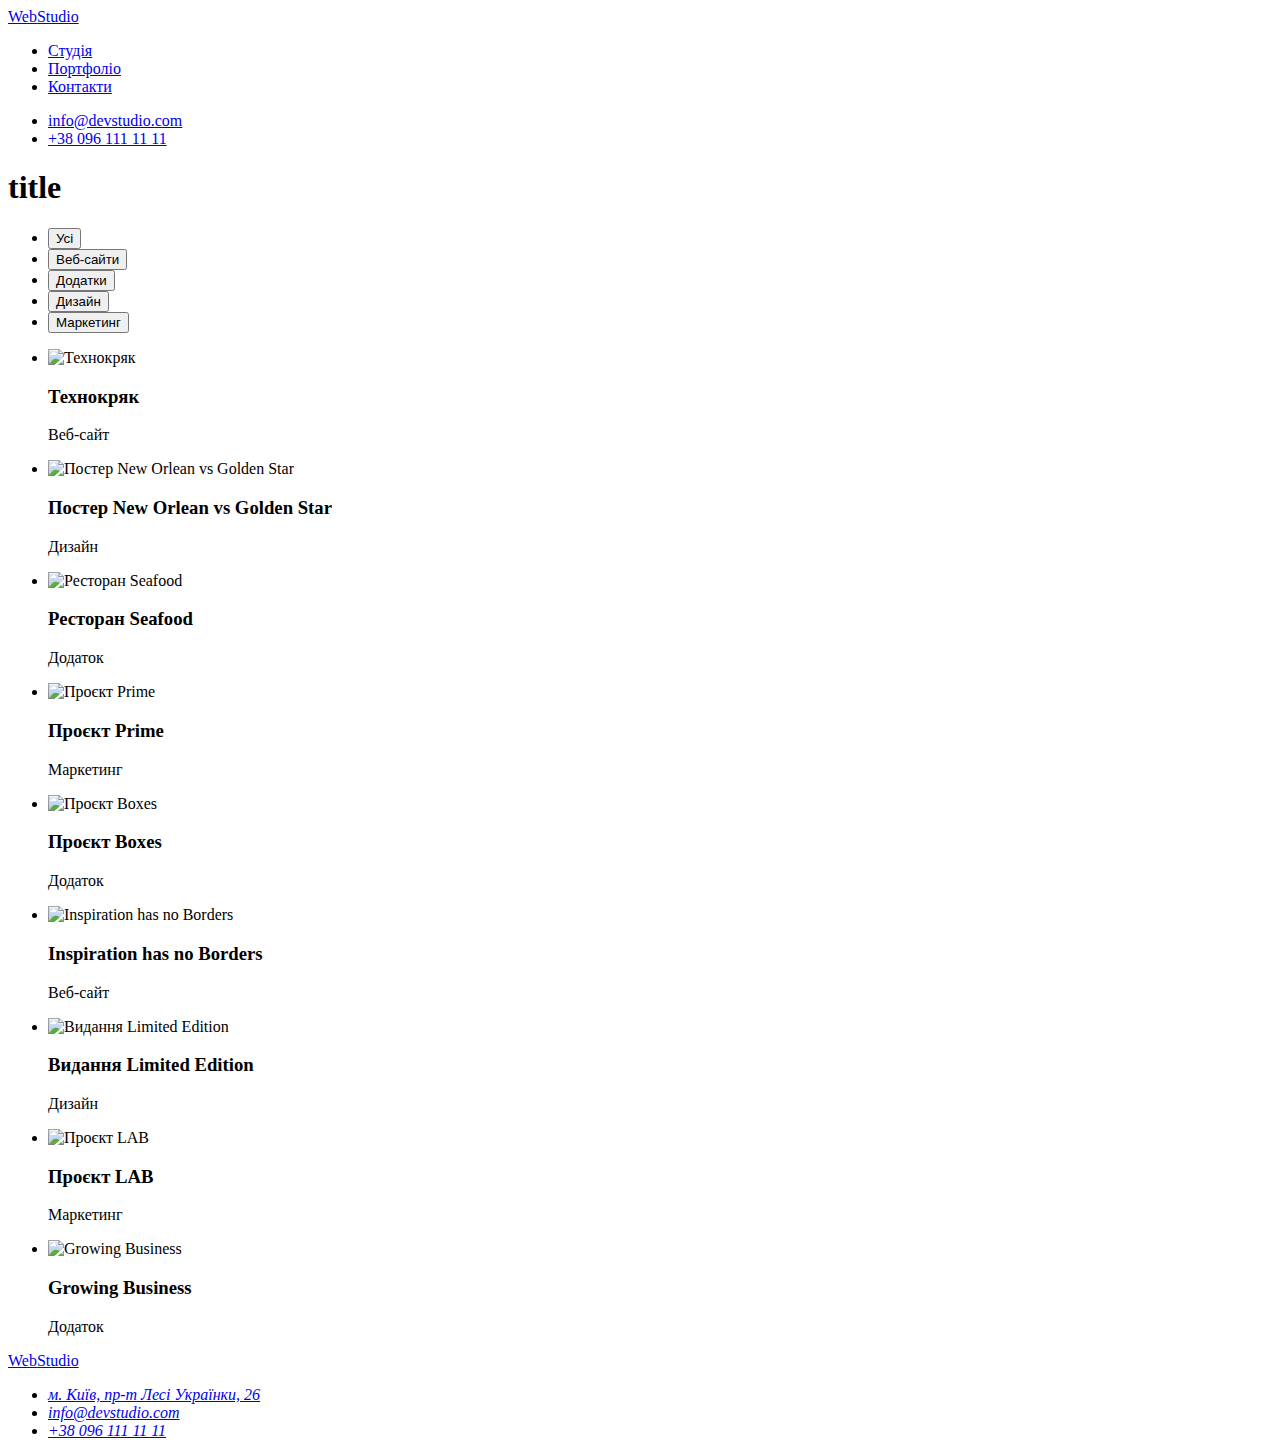
==== portfolio.html @ 139a5d0a "Add files via upload" ====
<!DOCTYPE html>
<html lang="uk">
    <head class="head">
    <meta charset="UTF-8">
    <meta http-equiv="X-UA-Compatible" content="IE=edge">
    <meta name="viewport" content="width=device-width, initial-scale=1.0">
    <title class="visually-hidden">Портфоліо</title>
    <link rel="preconnect" href="https://fonts.googleapis.com">
<link rel="preconnect" href="https://fonts.gstatic.com" crossorigin>
<link href="https://fonts.googleapis.com/css2?family=Raleway:wght@700&family=Roboto+Mono:wght@700&family=Roboto+Serif:opsz@8..144&family=Roboto:wght@500;900&display=swap" 
rel="stylesheet">
<link rel="stylesheet" href="https://cdnjs.cloudflare.com/ajax/libs/modern-normalize/1.1.0/modern-normalize.min.css" integrity="sha512-wpPYUAdjBVSE4KJnH1VR1HeZfpl1ub8YT/NKx4PuQ5NmX2tKuGu6U/JRp5y+Y8XG2tV+wKQpNHVUX03MfMFn9Q==" crossorigin="anonymous" referrerpolicy="no-referrer" />
    <link rel="stylesheet" href="./css/styles.css">
  </head>
    <body>
     <header class="header">
       <nav class="header-navigation">
          <a href="/" class="logo-header"><span class="logo-part">Web</span>Studio</a>
          <ul class="site-nav list link">
          <li><a href="./index.html" class="link">Студія</a></li>
          <li><a href="./portfolio.html" class="link-current">Портфоліо</a></li>
          <li><a href="#" class="link">Контакти</a></li>
          </ul>
          </nav>
        
          <ul class="site-contact list">
          <li><a class="contact-link-mail" href="mailto:info@devstudio.com">info@devstudio.com</a></li>
          <li><a class="contact-link-tel" href="tel:+380961111111">+38 096 111 11 11</a></li>
          </ul>
         </header>

         <main>
         <h1 class="visually-hidden">title</h1>
         <section class="services">
          <ul class="menu list">
          <li><button type="button" class="button">Усі</button></li>
          <li><button type="button" class="button">Веб-сайти</button></li>
          <li><button type="button" class="button">Додатки</button></li>
          <li><button type="button" class="button">Дизайн</button></li>
          <li><button type="button" class="button">Маркетинг</button></li>
          </ul>

            <ul class="menu list">
              <li>
              <img src="./img/web-site-1.jpg"
              alt="Технокряк"
              width="370">
              <h3 class="title">Технокряк</h3>
              <p class="text">Веб-сайт</p>
              </li>
              <li>
              <img src="./img/basketball-2.jpg"
              alt="Постер New Orlean vs Golden Star"
              width="370">
              <h3 class="title">Постер New Orlean vs Golden Star</h3>
              <p class="text">Дизайн</p>
              </li>
              <li>
              <img src="./img/seafood-3.jpg"
              alt="Ресторан Seafood"
              width="370">
              <h3 class="title">Ресторан Seafood</h3>
              <p class="text">Додаток</p>
              </li>
              <li>
              <img src="./img/headphones-4.jpg"
              alt="Проєкт Prime"
              width="370">
              <h3 class="title">Проєкт Prime</h3>
              <p class="text">Маркетинг</p>
              </li>
              <li>
              <img src="./img/boxes-5.jpg"
              alt="Проєкт Boxes"
              width="370">
              <h3 class="title">Проєкт Boxes</h3>
              <p class="text">Додаток</p>
              </li>
              <li>
              <img src="./img/screen-6.jpg"
              alt="Inspiration has no Borders"
              width="370">
              <h3 class="title">Inspiration has no Borders</h3>
              <p class="text">Веб-сайт</p>
              </li>
              <li>
              <img src="./img/book-7.jpg"
              alt="Видання Limited Edition"
              width="370">
              <h3 class="title">Видання Limited Edition</h3>
              <p class="text">Дизайн</p>
              </li>
              <li>
              <img src="./img/lab-8.jpg"
              alt="Проєкт LAB"
              width="370">
              <h3 class="title">Проєкт LAB</h3>
              <p class="text">Маркетинг</p>
              </li>
              <li>
              <img src="./img/laptop-9.jpg"
              alt="Growing Business"
              width="370">
              <h3 class="title">Growing Business</h3>
              <p class="text">Додаток</p>
              </li>
            </ul>
          </section>
          </main>

          <footer class="footer-back">
            <a href="/" class="logo-footer"><span class="logo-web">Web</span>Studio</a>
                <address class="address">
                <ul class="address list">
                <li><a class="address-target" href="https://goo.gl/maps/CPtrU1FHBa2aNyZL9" target="_blank" rel="noopener noreferrer nofollow">м. Київ, пр-т Лесі Українки, 26</a></li>
                <li><a class="address-item" href="mailto:info@devstudio.com">info@devstudio.com</a></li>
                <li><a class="address-item" href="tel:+380961111111">+38 096 111 11 11</a></li>
                </ul>
            </address>
            </footer>
            </body>
         </html>
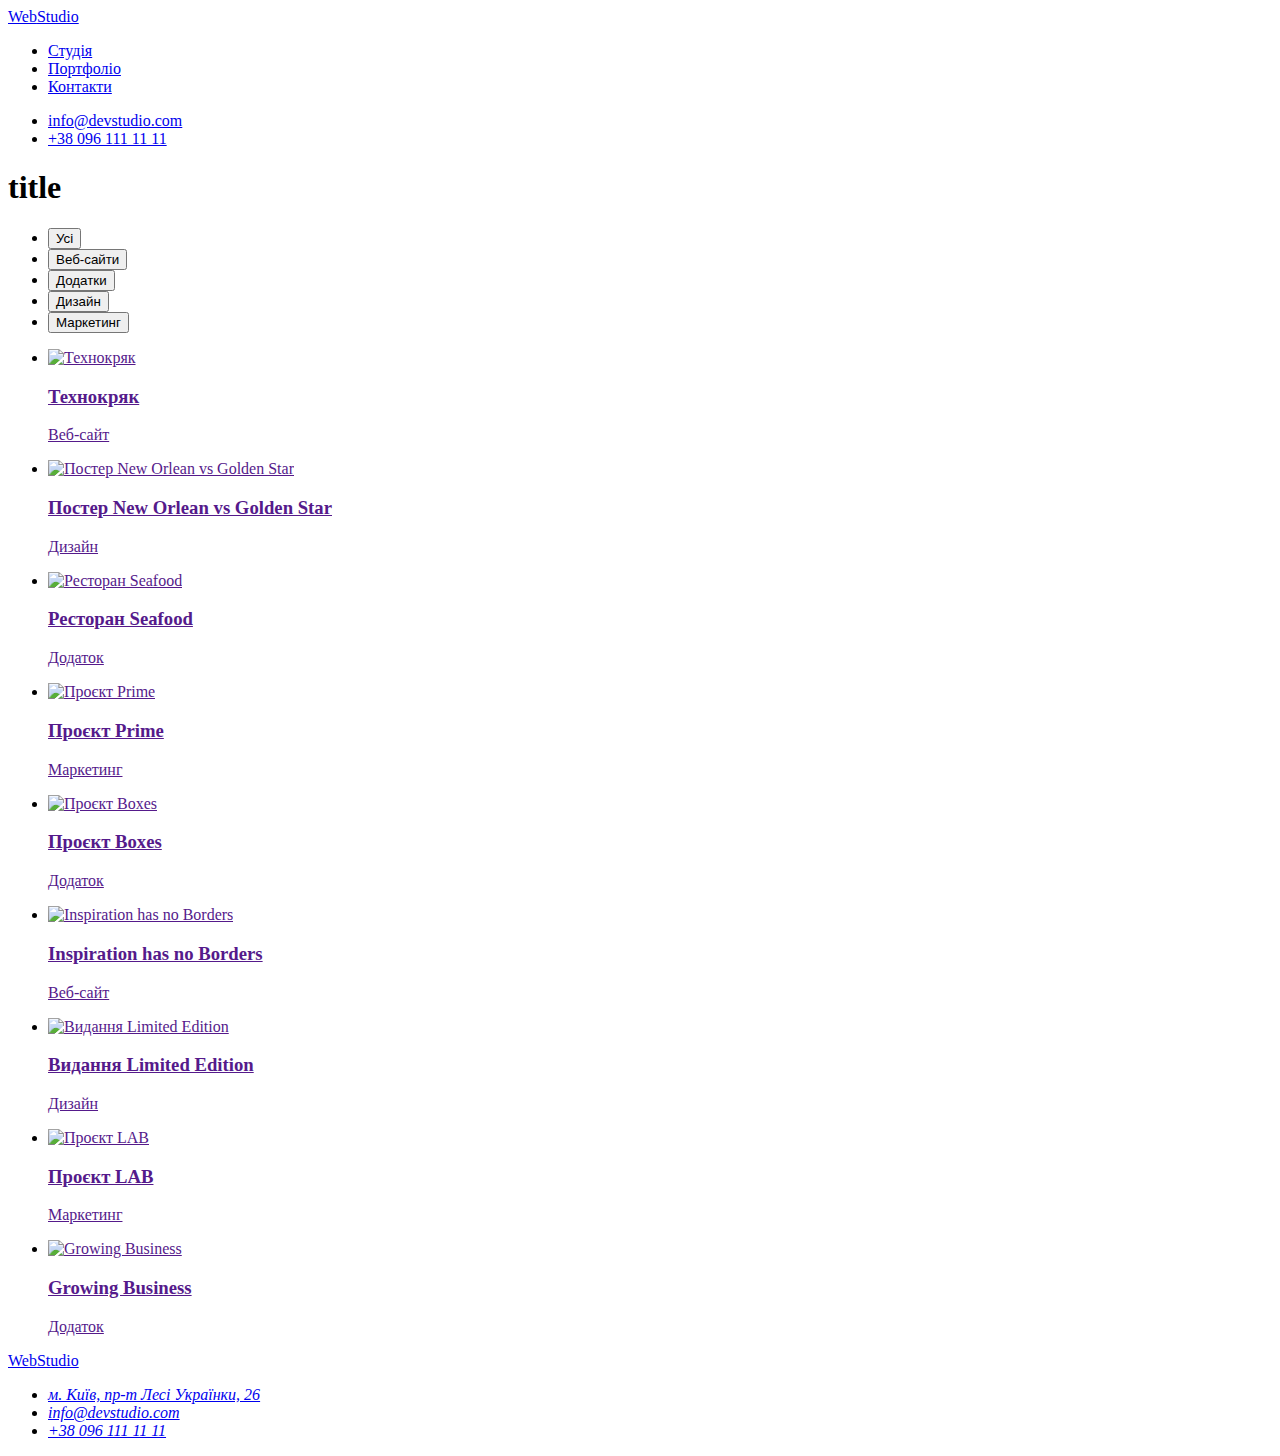
==== commit 0022f404: "Add files via upload" ====
--- a/portfolio.html
+++ b/portfolio.html
@@ -7,31 +7,43 @@
     <title class="visually-hidden">Портфоліо</title>
     <link rel="preconnect" href="https://fonts.googleapis.com">
 <link rel="preconnect" href="https://fonts.gstatic.com" crossorigin>
-<link href="https://fonts.googleapis.com/css2?family=Raleway:wght@700&family=Roboto+Mono:wght@700&family=Roboto+Serif:opsz@8..144&family=Roboto:wght@500;900&display=swap" 
-rel="stylesheet">
-<link rel="stylesheet" href="https://cdnjs.cloudflare.com/ajax/libs/modern-normalize/1.1.0/modern-normalize.min.css" integrity="sha512-wpPYUAdjBVSE4KJnH1VR1HeZfpl1ub8YT/NKx4PuQ5NmX2tKuGu6U/JRp5y+Y8XG2tV+wKQpNHVUX03MfMFn9Q==" crossorigin="anonymous" referrerpolicy="no-referrer" />
+<link rel="preconnect" href="https://fonts.googleapis.com">
+<link rel="preconnect" href="https://fonts.gstatic.com" crossorigin>
+<link href="https://fonts.googleapis.com/css2?family=Raleway:wght@700&family=Roboto+Serif:opsz@8..144&family=Roboto:wght@400;500;700;900&display=swap" rel="stylesheet">
+<link rel="stylesheet" href="https://cdnjs.cloudflare.com/ajax/libs/modern-normalize/1.1.0/modern-normalize.min.css" integrity="sha512-wpPYUAdjBVSE4KJnH1VR1HeZfpl1ub8YT/NKx4PuQ5NmX2tKuGu6U/JRp5y+Y8XG2tV+wKQpNHVUX03MfMFn9Q==" crossorigin="anonymous" referrerpolicy="no-referrer"/>
     <link rel="stylesheet" href="./css/styles.css">
   </head>
-    <body>
+    
+  <body>
      <header class="header">
+      <div class="container wrapper">
        <nav class="header-navigation">
           <a href="/" class="logo-header"><span class="logo-part">Web</span>Studio</a>
           <ul class="site-nav list link">
-          <li><a href="./index.html" class="link">Студія</a></li>
-          <li><a href="./portfolio.html" class="link-current">Портфоліо</a></li>
-          <li><a href="#" class="link">Контакти</a></li>
+          <li class="header-item"><a href="./index.html" class="link">Студія</a>
+          </li>
+          <li class="header-item"><a href="./portfolio.html" class="link-current">Портфоліо</a>
+          </li>
+          <li class="header-item"><a href="#" class="link">Контакти</a>
+          </li>
           </ul>
           </nav>
         
           <ul class="site-contact list">
-          <li><a class="contact-link-mail" href="mailto:info@devstudio.com">info@devstudio.com</a></li>
-          <li><a class="contact-link-tel" href="tel:+380961111111">+38 096 111 11 11</a></li>
+          <li class="contact-item"> 
+            <a class="contact-link-mail" href="mailto:info@devstudio.com">info@devstudio.com</a>
+          </li>
+          <li class="contact-item">
+            <a class="contact-link-tel" href="tel:+380961111111">+38 096 111 11 11</a>
+          </li>
           </ul>
+          </div>
          </header>
 
          <main>
+            <section class="services section">
          <h1 class="visually-hidden">title</h1>
-         <section class="services">
+         <div class="container">
           <ul class="menu list">
           <li><button type="button" class="button">Усі</button></li>
           <li><button type="button" class="button">Веб-сайти</button></li>
@@ -39,76 +51,118 @@
           <li><button type="button" class="button">Дизайн</button></li>
           <li><button type="button" class="button">Маркетинг</button></li>
           </ul>
+        </div>
+          </section>
 
-            <ul class="menu list">
-              <li>
+             <section class="section">
+             <div class="container">
+            <ul class="items list">
+              <li class="list-img">
+                <a href="" class="products-link link">
               <img src="./img/web-site-1.jpg"
               alt="Технокряк"
               width="370">
+              <div class="products-container">
               <h3 class="title">Технокряк</h3>
               <p class="text">Веб-сайт</p>
+              </div>
+            </a>
               </li>
-              <li>
+              <li class="list-img">
+                <a href="" class="products-link link">
               <img src="./img/basketball-2.jpg"
               alt="Постер New Orlean vs Golden Star"
               width="370">
+              <div class="products-container">
               <h3 class="title">Постер New Orlean vs Golden Star</h3>
               <p class="text">Дизайн</p>
+              </div>
+              </a>
               </li>
-              <li>
+              <li class="list-img">
+                <a href="" class="products-link link">
               <img src="./img/seafood-3.jpg"
               alt="Ресторан Seafood"
               width="370">
+              <div class="products-container">
               <h3 class="title">Ресторан Seafood</h3>
               <p class="text">Додаток</p>
+               </div>
+               </a>
               </li>
-              <li>
+              <li class="list-img">
+                <a href="" class="products-link link">
               <img src="./img/headphones-4.jpg"
               alt="Проєкт Prime"
               width="370">
+              <div class="products-container">
               <h3 class="title">Проєкт Prime</h3>
               <p class="text">Маркетинг</p>
+              </div>
+              </a>
               </li>
-              <li>
+              <li class="list-img">
+                <a href="" class="products-link link">
               <img src="./img/boxes-5.jpg"
               alt="Проєкт Boxes"
               width="370">
+              <div class="products-container">
               <h3 class="title">Проєкт Boxes</h3>
               <p class="text">Додаток</p>
+              </div>
+            </a>
               </li>
-              <li>
+              <li class="list-img">
+                <a href="" class="products-link link">
               <img src="./img/screen-6.jpg"
               alt="Inspiration has no Borders"
               width="370">
+              <div class="products-container">
               <h3 class="title">Inspiration has no Borders</h3>
               <p class="text">Веб-сайт</p>
+              </div>
+              </a>
               </li>
-              <li>
+              <li class="list-img">
+                <a href="" class="products-link link">
               <img src="./img/book-7.jpg"
               alt="Видання Limited Edition"
               width="370">
+              <div class="products-container">
               <h3 class="title">Видання Limited Edition</h3>
               <p class="text">Дизайн</p>
+              </div>
+              </a>
               </li>
-              <li>
+              <li class="list-img">
+                <a href="" class="products-link link">
               <img src="./img/lab-8.jpg"
               alt="Проєкт LAB"
               width="370">
+              <div class="products-container">
               <h3 class="title">Проєкт LAB</h3>
               <p class="text">Маркетинг</p>
+              </div>
+              </a>
               </li>
-              <li>
+              <li class="list-img">
+                <a href="" class="products-link link">
               <img src="./img/laptop-9.jpg"
               alt="Growing Business"
               width="370">
+              <div class="products-container">
               <h3 class="title">Growing Business</h3>
               <p class="text">Додаток</p>
+              </div>
+              </a>
               </li>
             </ul>
+            </div>
           </section>
           </main>
 
           <footer class="footer-back">
+            <div class="container footer">
             <a href="/" class="logo-footer"><span class="logo-web">Web</span>Studio</a>
                 <address class="address">
                 <ul class="address list">
@@ -117,6 +171,8 @@
                 <li><a class="address-item" href="tel:+380961111111">+38 096 111 11 11</a></li>
                 </ul>
             </address>
+          </div>
             </footer>
-            </body>
+           
+          </body>
          </html>
